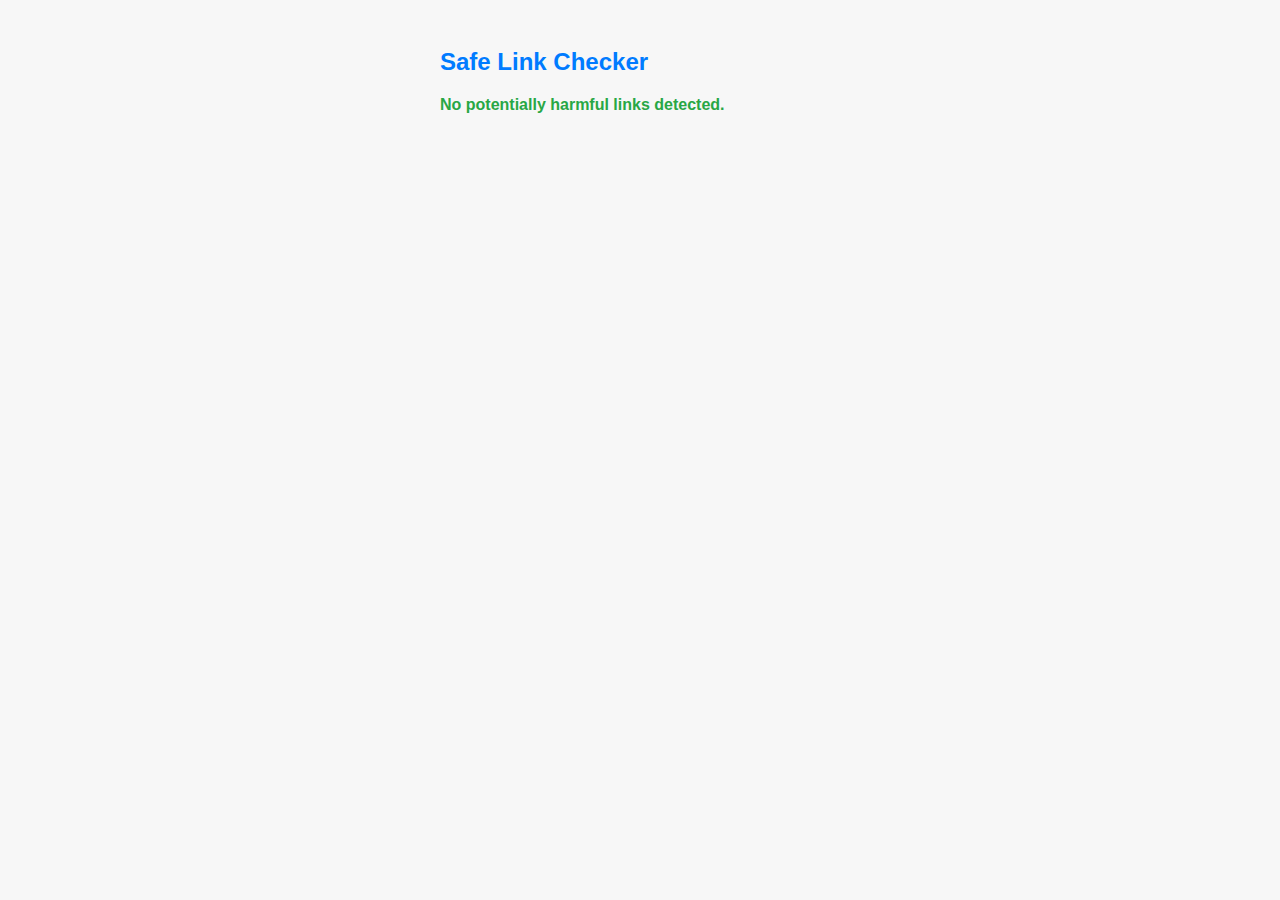
==== popup.html @ 0fb308d3 "feat : styles.css and popup.js added" ====
<!DOCTYPE html>
<html lang="en">
<head>
    <meta charset="UTF-8">
    <meta name="viewport" content="width=device-width, initial-scale=1.0">
    <title>Safe Link Checker</title>
    <link rel="stylesheet" href="styles.css">
</head>
<body>
    <div class="container">
        <h2>Safe Link Checker</h2>
        <p id="result">No potentially harmful links detected.</p>
    </div>
    
    <script src="popup.js"></script>
</body>
</html>
---- styles.css ----
/* styles.css */

body {
    font-family: Arial, sans-serif;
    padding: 20px;
    background-color: #f7f7f7;
    color: #333;
}

.container {
    max-width: 400px;
    margin: 0 auto;
}

h2 {
    margin-bottom: 20px;
    color: #007bff;
}

p {
    margin-bottom: 30px;
}

#result {
    font-weight: bold;
    font-size: 16px;
    color: #28a745; /* Green color for positive result */
}
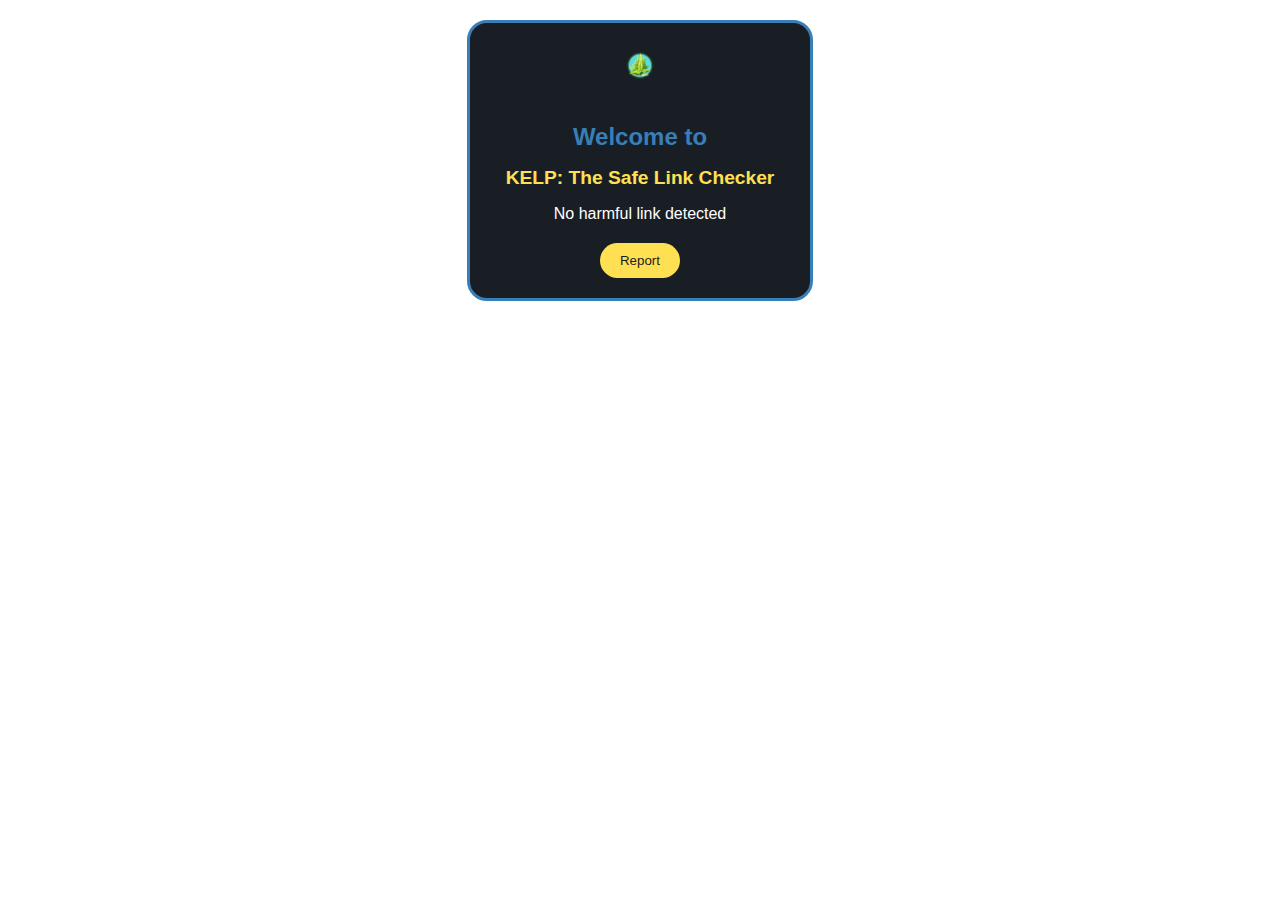
==== commit 16eab0a9: "Merge pull request #7 from Pujan-sarkar/main" ====
--- a/popup.html
+++ b/popup.html
@@ -3,15 +3,18 @@
 <head>
     <meta charset="UTF-8">
     <meta name="viewport" content="width=device-width, initial-scale=1.0">
-    <title>Safe Link Checker</title>
+    <title>KELP: The Safe Link Checker</title>
     <link rel="stylesheet" href="styles.css">
 </head>
 <body>
-    <div class="container">
-        <h2>Safe Link Checker</h2>
-        <p id="result">No potentially harmful links detected.</p>
+    <div class="card">
+        <img src="images/logo.png" alt="KELP Logo">
+        <div class="content">
+            <h1 class="welcometo">Welcome to</h1>
+            <h2 class="kelp">KELP: The Safe Link Checker</h2>
+            <p class="message">No harmful link detected</p>
+            <button class="button">Report</button>
+        </div>
     </div>
-    
-    <script src="popup.js"></script>
 </body>
 </html>
--- a/styles.css
+++ b/styles.css
@@ -1,28 +1,56 @@
-/* styles.css */
-
 body {
-    font-family: Arial, sans-serif;
-    padding: 20px;
-    background-color: #f7f7f7;
-    color: #333;
+    margin: 0;
+    padding: 0;
+    font-family: 'Segoe UI', Tahoma, Geneva, Verdana, sans-serif;
 }
 
-.container {
-    max-width: 400px;
-    margin: 0 auto;
+.card {
+    background-color: #191e24;
+    border: 3px solid #387EB8;
+    max-width: 300px;
+    margin: 20px auto;
+    border-radius: 20px;
+    padding: 20px;
+    text-align: center;
 }
 
-h2 {
-    margin-bottom: 20px;
-    color: #007bff;
+.card img {
+    width: 80px;
+    margin-bottom: 15px;
 }
 
-p {
-    margin-bottom: 30px;
+.content {
+    margin-top: 15px;
 }
 
-#result {
-    font-weight: bold;
-    font-size: 16px;
-    color: #28a745; /* Green color for positive result */
+.welcometo {
+    color: #387EB8;
+    font-size: 1.5em;
+    margin-bottom: 5px;
 }
+
+.kelp {
+    color: #FFE052;
+    font-size: 1.2em;
+    margin-bottom: 15px;
+}
+
+.message {
+    color: #fff;
+    margin-bottom: 20px;
+}
+
+.button {
+    padding: 10px 20px;
+    background-color: #FFE052;
+    color: #191e24;
+    border: none;
+    border-radius: 5em;
+    cursor: pointer;
+    transition: background-color 0.3s, color 0.3s;
+}
+
+.button:hover {
+    background-color: #387EB8;
+    color: #fff;
+}
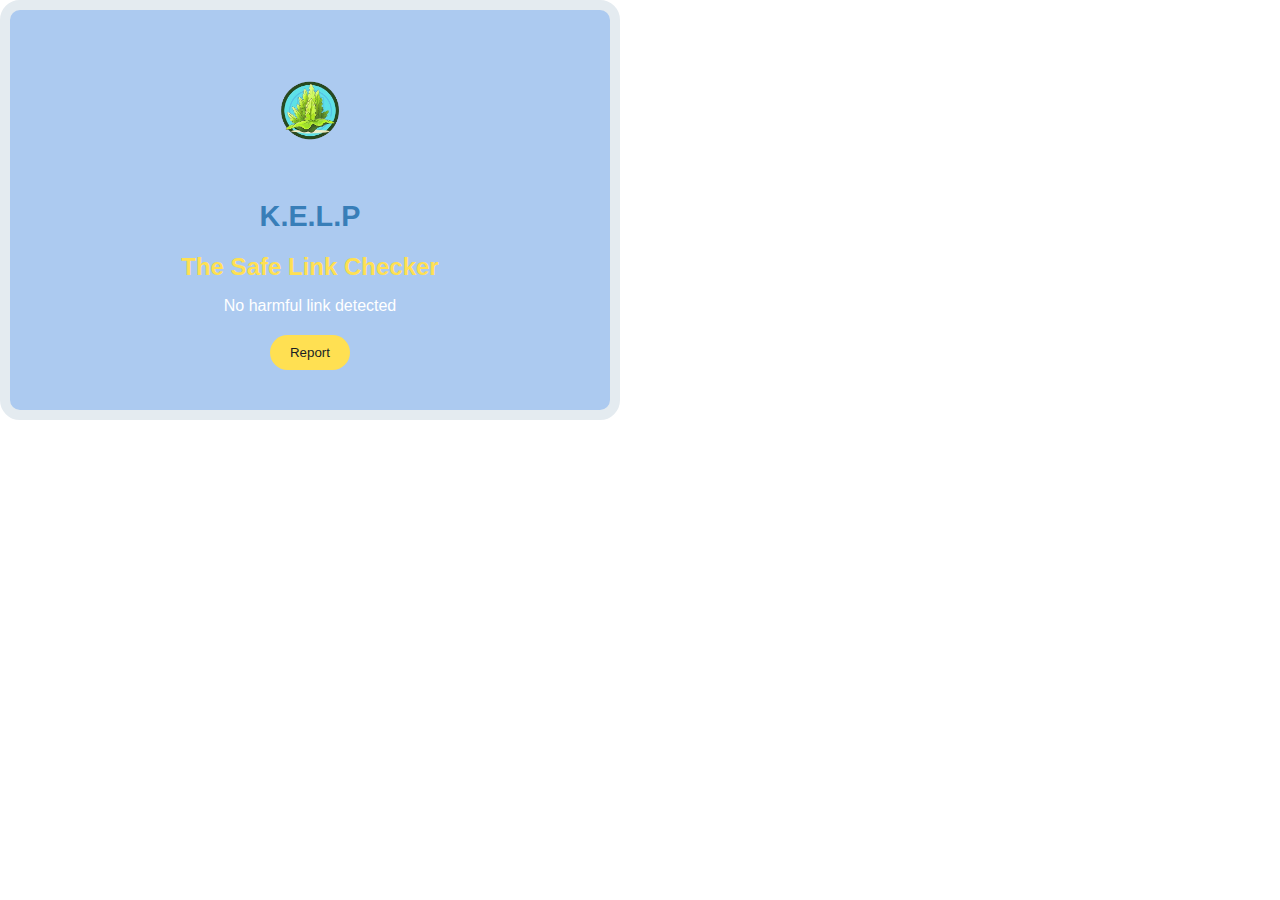
==== commit 8d68ba66: "Merge pull request #8 from shuvadeepmondal/main" ====
--- a/popup.html
+++ b/popup.html
@@ -10,8 +10,8 @@
     <div class="card">
         <img src="images/logo.png" alt="KELP Logo">
         <div class="content">
-            <h1 class="welcometo">Welcome to</h1>
-            <h2 class="kelp">KELP: The Safe Link Checker</h2>
+            <h1 class="welcometo">K.E.L.P</h1>
+            <h2 class="kelp">The Safe Link Checker</h2>
             <p class="message">No harmful link detected</p>
             <button class="button">Report</button>
         </div>
--- a/styles.css
+++ b/styles.css
@@ -5,17 +5,17 @@
 }
 
 .card {
-    background-color: #191e24;
-    border: 3px solid #387EB8;
-    max-width: 300px;
-    margin: 20px auto;
+    background-color: #accaf0;
+    border: 10px solid #e4ebf0;
+    max-width: 500px;
+    max-height: 300px;
     border-radius: 20px;
-    padding: 20px;
+    padding: 50px;
     text-align: center;
 }
 
 .card img {
-    width: 80px;
+    width: 180px;
     margin-bottom: 15px;
 }
 
@@ -25,13 +25,13 @@
 
 .welcometo {
     color: #387EB8;
-    font-size: 1.5em;
+    font-size: 1.8em;
     margin-bottom: 5px;
 }
 
 .kelp {
     color: #FFE052;
-    font-size: 1.2em;
+    font-size: 1.5em;
     margin-bottom: 15px;
 }
 
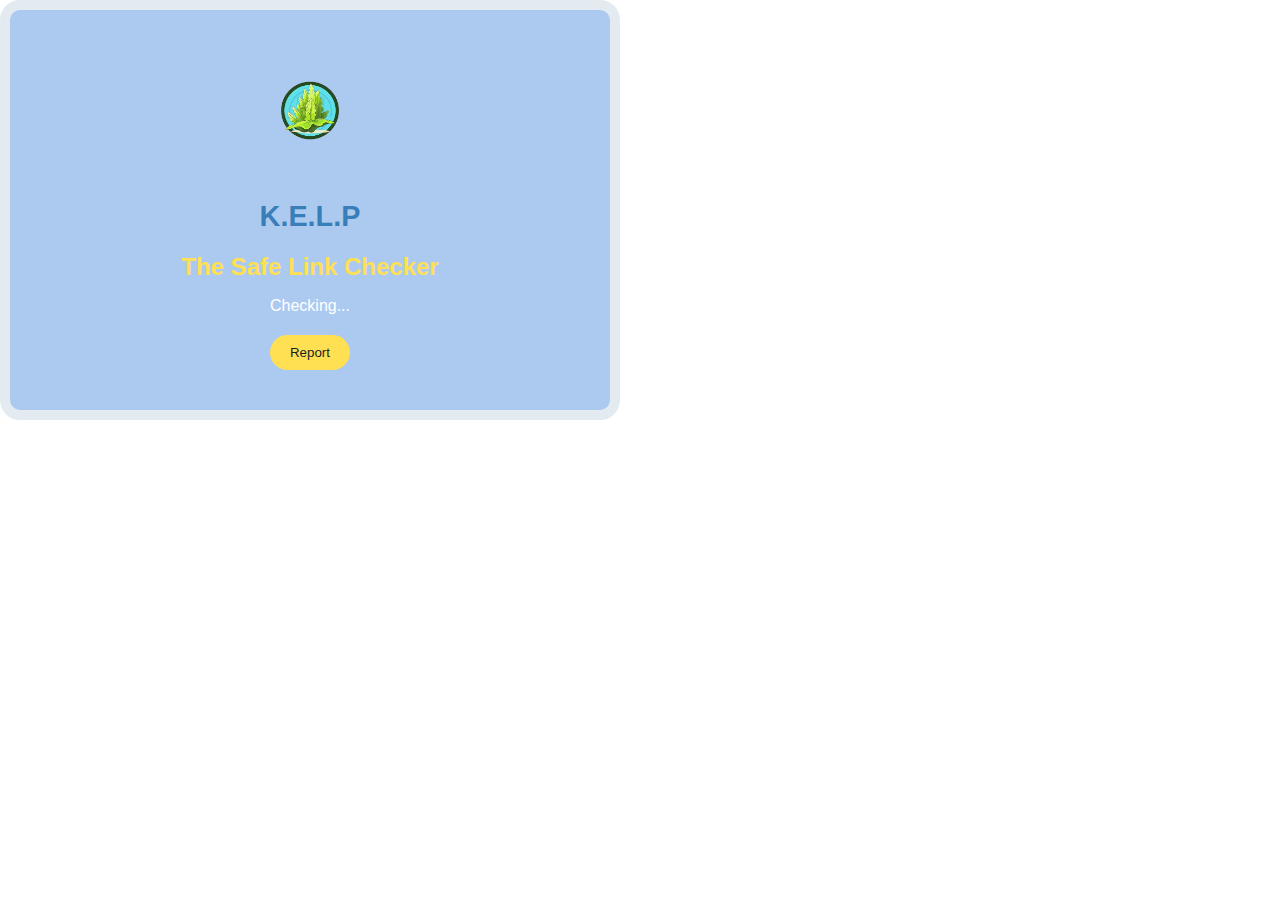
==== commit 5491f2a1: "feat : js problem solved" ====
--- a/popup.html
+++ b/popup.html
@@ -12,9 +12,10 @@
         <div class="content">
             <h1 class="welcometo">K.E.L.P</h1>
             <h2 class="kelp">The Safe Link Checker</h2>
-            <p class="message">No harmful link detected</p>
-            <button class="button">Report</button>
+            <p class="message" id="status">Checking...</p>
+            <button class="button" id="reportBtn">Report</button>
         </div>
     </div>
+    <script src="popup.js"></script>
 </body>
 </html>
